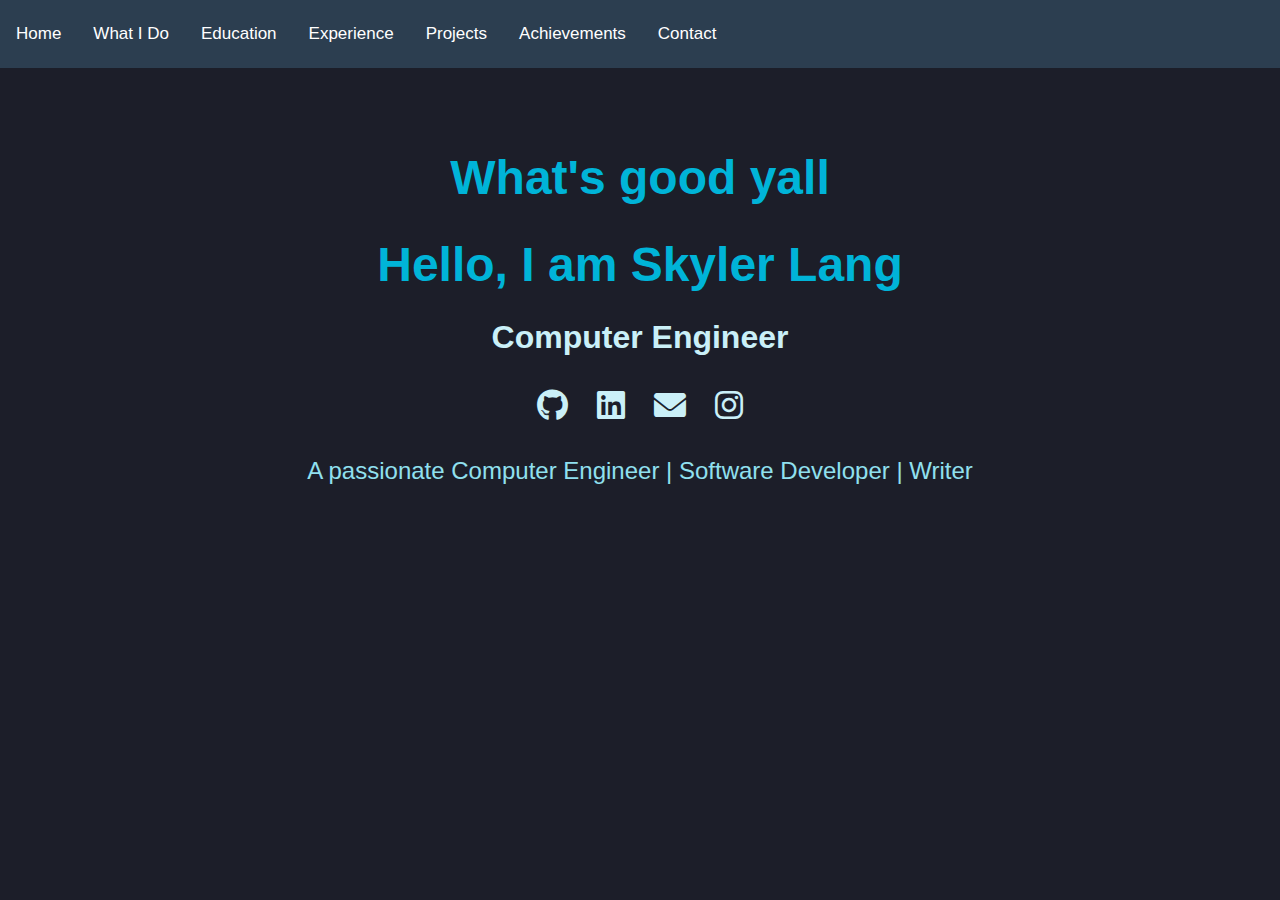
==== contact.html @ 82485188 "new stuff" ====
<!DOCTYPE html>
<html lang="en">
<!-- Include this in the head of your HTML -->
<link rel="stylesheet" href="path_to_your_css_file.css">

<!-- Your navbar HTML -->
<div class="navbar">
  <a href="index.html">Home</a>
  <a href="#whatido">What I Do</a>
  <a href="#education">Education</a>
  <a href="#experience">Experience</a>
  <a href="#projects">Projects</a>
  <a href="#achievements">Achievements</a>
  <a href="contact.html">Contact</a>
</div>

<head>
    <link rel="stylesheet" href="https://cdnjs.cloudflare.com/ajax/libs/font-awesome/5.15.1/css/all.min.css">


    <meta charset="UTF-8">
    <meta name="viewport" content="width=device-width, initial-scale=1.0">
    <title>Skyler Lang's Resume</title>
    <link rel="stylesheet" href="style.css">
</head>
<body>

    <link rel="stylesheet" href="https://cdnjs.cloudflare.com/ajax/libs/font-awesome/6.0.0-beta3/css/all.min.css">

    <div class="hero-section">
        <h1>What's good yall</h1>
        <h1>Hello, I am Skyler Lang</h1>
        <h2>Computer Engineer</h2>
        <div class="social-links">
            <a href="https://github.com/Skyler-create" target="_blank"><i class="fa-brands fa-github"></i></a>
            <a href="https://www.linkedin.com/in/skyler-lang/" target="_blank"><i class="fa-brands fa-linkedin"></i></a>
            <a href="mailto:skyler.scooty@gmail.com"><i class="fa-solid fa-envelope"></i></a>
            <a href="https://www.instagram.com/skyler0117_/" target="_blank"><i class="fa-brands fa-instagram"></i></a>
            <!-- Add more social links as needed -->
        </div>
        <p class="tagline">A passionate Computer Engineer | Software Developer | Writer</p>
    </div>
    

    <script>
        // JavaScript to fill the skill bars to the specified percentage
        window.onload = function() {
            var skillBars = document.querySelectorAll('.skill-bar');
            skillBars.forEach(function(bar) {
                var percentage = bar.getAttribute('data-percentage');
                bar.style.width = percentage + '%';
            });
        };
    </script>
</body>
</html>
---- style.css ----
body {
    font-family: 'Arial', sans-serif;
    margin: 0;
    padding: 0;
    background-color: #1c1e29;
    color: #fff;
}
header {
    background-color: #121417;
    padding: 10px 0;
    color: #fff;
    text-align: center;
    font-size: 1.2em;
}
/* In your CSS file */
.navbar {
    position: sticky;
    top: 0;
    z-index: 1000; /* High z-index to ensure the navbar is above other elements */
    background-color: #2c3e50; /* Example background color, similar to the navbar in your image */
    padding: 10px 0;
    margin: 0;
    overflow: hidden;
    width: 100%;
  }
  
  .navbar a {
    float: left;
    display: block;
    color: white;
    text-align: center;
    padding: 14px 16px;
    text-decoration: none;
    font-size: 17px;
  }
  
  /* Add responsiveness */
  @media screen and (max-width: 600px) {
    .navbar a {
      float: none;
      display: block;
      text-align: left;
    }
  }
  
  /* Clear floats */
  .navbar::after {
    content: "";
    clear: both;
    display: table;
  }
  
nav a {
    color: #fff;
    text-decoration: none;
    margin: 0 15px;
    font-size: 1em;
}

.hero-section {
    text-align: center;
    padding: 50px 0;
    color: #00B4D8; /* Adjust the color to match the image */
}

.hero-section h1 {
    font-size: 3em; /* Large font size for the main heading */
    margin-bottom: 0.5em;
}

.hero-section h2 {
    font-size: 2em; /* Slightly smaller font size for the subheading */
    color: #CAF0F8; /* Lighter color for contrast */
    margin-bottom: 1em;
}

.social-links {
    font-size: 2em; /* Larger icons */
    margin-bottom: 1em;
}

.social-links a {
    color: #CAF0F8; /* Light color for icons */
    margin: 0 10px;
    transition: color 0.3s ease;
}

.social-links a:hover {
    color: #00B4D8; /* Darker color on hover */
}

.tagline {
    font-size: 1.5em;
    color: #90E0EF; /* Slightly different color for emphasis */
}


.hero-section {
    text-align: center;
    padding: 50px 0;
    color: #00B4D8; /* Adjust the color to match the image */
}

.hero-section h1 {
    font-size: 3em; /* Large font size for the main heading */
    margin-bottom: 0.5em;
}

.hero-section h2 {
    font-size: 2em; /* Slightly smaller font size for the subheading */
    color: #CAF0F8; /* Lighter color for contrast */
    margin-bottom: 1em;
}

.social-links {
    font-size: 2em; /* Larger icons */
    margin-bottom: 1em;
}

.social-links a {
    color: #CAF0F8; /* Light color for icons */
    margin: 0 10px;
    transition: color 0.3s ease;
}

.social-links a:hover {
    color: #00B4D8; /* Darker color on hover */
}

.tagline {
    font-size: 1.5em;
    color: #90E0EF; /* Slightly different color for emphasis */
}
/* Skill container holds the skill name, bar, and percentage */
.skill-container {
    background-color: #34495e; /* Darker background for the container */
    border-radius: 10px;
    padding: 5px;
    margin-bottom: 15px; /* Adjusted for space between skill bars */
    overflow: hidden; /* Ensures that contained floats are considered for the container's size */
    width: 100%; /* Full width */
}
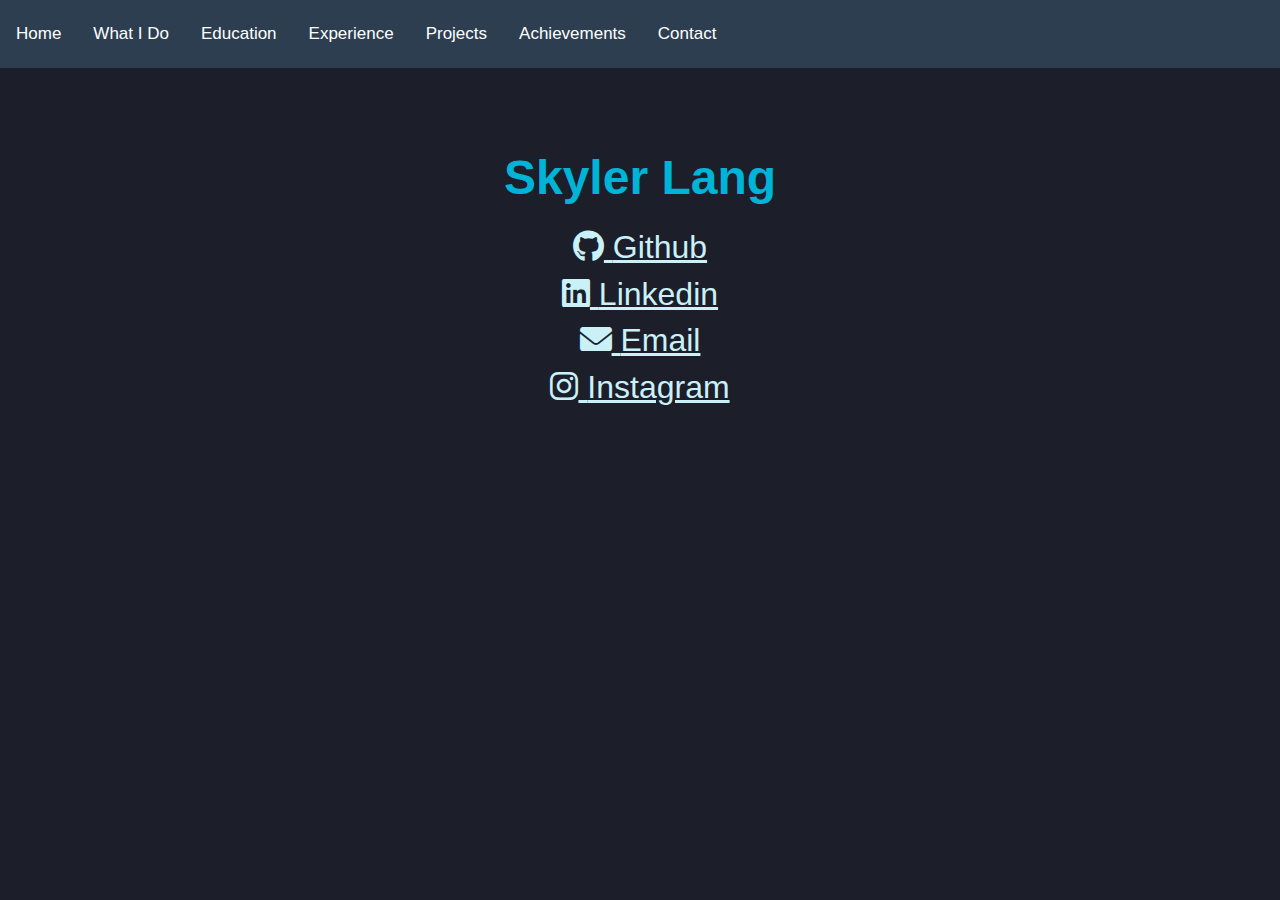
==== commit c01afec4: "some changes" ====
--- a/contact.html
+++ b/contact.html
@@ -1,4 +1,3 @@
-
 <!DOCTYPE html>
 <html lang="en">
 <!-- Include this in the head of your HTML -->
@@ -6,13 +5,13 @@
 
 <!-- Your navbar HTML -->
 <div class="navbar">
-  <a href="index.html">Home</a>
-  <a href="#whatido">What I Do</a>
-  <a href="#education">Education</a>
-  <a href="#experience">Experience</a>
-  <a href="#projects">Projects</a>
-  <a href="#achievements">Achievements</a>
-  <a href="contact.html">Contact</a>
+    <a href="index.html">Home</a>
+    <a href="#whatido">What I Do</a>
+    <a href="#education">Education</a>
+    <a href="#experience">Experience</a>
+    <a href="#projects">Projects</a>
+    <a href="#achievements">Achievements</a>
+    <a href="contact.html">Contact</a>
 </div>
 
 <head>
@@ -24,34 +23,39 @@
     <title>Skyler Lang's Resume</title>
     <link rel="stylesheet" href="style.css">
 </head>
+
 <body>
 
     <link rel="stylesheet" href="https://cdnjs.cloudflare.com/ajax/libs/font-awesome/6.0.0-beta3/css/all.min.css">
 
     <div class="hero-section">
-        <h1>What's good yall</h1>
-        <h1>Hello, I am Skyler Lang</h1>
-        <h2>Computer Engineer</h2>
+        <h1>Skyler Lang</h1>
         <div class="social-links">
-            <a href="https://github.com/Skyler-create" target="_blank"><i class="fa-brands fa-github"></i></a>
-            <a href="https://www.linkedin.com/in/skyler-lang/" target="_blank"><i class="fa-brands fa-linkedin"></i></a>
-            <a href="mailto:skyler.scooty@gmail.com"><i class="fa-solid fa-envelope"></i></a>
-            <a href="https://www.instagram.com/skyler0117_/" target="_blank"><i class="fa-brands fa-instagram"></i></a>
-            <!-- Add more social links as needed -->
-        </div>
-        <p class="tagline">A passionate Computer Engineer | Software Developer | Writer</p>
-    </div>
-    
 
-    <script>
-        // JavaScript to fill the skill bars to the specified percentage
-        window.onload = function() {
-            var skillBars = document.querySelectorAll('.skill-bar');
-            skillBars.forEach(function(bar) {
-                var percentage = bar.getAttribute('data-percentage');
-                bar.style.width = percentage + '%';
-            });
-        };
-    </script>
+            <a href="https://github.com/Skyler-create" target="_blank" class="social-link">
+                <i class="fa-brands fa-github"></i>
+                <span>Github</span>
+            </a>
+            <h3></h3>
+            
+            <a href="https://www.linkedin.com/in/skyler-lang/" target="_blank" class="social-link">
+                <i class="fa-brands fa-linkedin"></i>
+                <span>Linkedin</span>
+            </a>
+            <h3></h3>
+
+            <a href="mailto:skyler.scooty@gmail.com" target="_blank" class="social-link">
+                <i class="fa-solid fa-envelope"></i>
+                <span>Email</span>
+            </a>
+            <h3></h3>
+
+            <a href="https://www.instagram.com/skyler0117_/" target="_blank" class="social-link">
+                <i class="fa-brands fa-instagram"></i>
+                <span>Instagram</span>
+            </a>
+
+
 </body>
-</html>
+
+</html>--- a/style.css
+++ b/style.css
@@ -75,6 +75,11 @@
     margin-bottom: 1em;
 }
 
+.hero-section h3 {
+    font-size: 1em;
+    margin-bottom: 0;
+}
+
 .social-links {
     font-size: 2em; /* Larger icons */
     margin-bottom: 1em;
@@ -84,6 +89,13 @@
     color: #CAF0F8; /* Light color for icons */
     margin: 0 10px;
     transition: color 0.3s ease;
+    position: left;
+    right: 30px;
+}
+
+.social-links h3 {
+    font-size: 0.3em;
+    margin-bottom: 0;
 }
 
 .social-links a:hover {
@@ -96,42 +108,6 @@
 }
 
 
-.hero-section {
-    text-align: center;
-    padding: 50px 0;
-    color: #00B4D8; /* Adjust the color to match the image */
-}
-
-.hero-section h1 {
-    font-size: 3em; /* Large font size for the main heading */
-    margin-bottom: 0.5em;
-}
-
-.hero-section h2 {
-    font-size: 2em; /* Slightly smaller font size for the subheading */
-    color: #CAF0F8; /* Lighter color for contrast */
-    margin-bottom: 1em;
-}
-
-.social-links {
-    font-size: 2em; /* Larger icons */
-    margin-bottom: 1em;
-}
-
-.social-links a {
-    color: #CAF0F8; /* Light color for icons */
-    margin: 0 10px;
-    transition: color 0.3s ease;
-}
-
-.social-links a:hover {
-    color: #00B4D8; /* Darker color on hover */
-}
-
-.tagline {
-    font-size: 1.5em;
-    color: #90E0EF; /* Slightly different color for emphasis */
-}
 /* Skill container holds the skill name, bar, and percentage */
 .skill-container {
     background-color: #34495e; /* Darker background for the container */
@@ -142,3 +118,77 @@
     width: 100%; /* Full width */
 }
 
+
+/* Add this to your CSS file */
+.footer {
+    background-color: #1c1e29;
+    color: white;
+    padding: 16px 0;
+    font-size: 14px;
+}
+
+.footer-content {
+    display: flex;
+    justify-content: space-between;
+    align-items: center;
+    max-width: 1200px;
+    margin: 0 auto;
+    padding: 0 20px;
+}
+
+.footer-left {
+    float: left;
+}
+
+.footer-right {
+    float: right;
+}
+
+.footer a {
+    color: #ffffff;
+    text-decoration: none;
+    margin-left: 15px;
+}
+
+.footer a:hover {
+    text-decoration: underline;
+}
+
+
+/* Include the previous modal CSS here */
+
+/* Add this CSS to your existing stylesheet */
+.modal {
+    display: none; /* Hidden by default */
+    position: fixed; /* Stay in place */
+    z-index: 2; /* Sit on top */
+    left: 0;
+    top: 0;
+    width: 100%; /* Full width */
+    height: 100%; /* Full height */
+    overflow: auto; /* Enable scroll if needed */
+    background-color: rgba(0,0,0,0.4); /* Black with opacity */
+}
+
+.modal-content {
+    background-color: #fefefe;
+    margin: 15% auto; /* 15% from the top and centered */
+    padding: 20px;
+    border: 1px solid #888;
+    width: 40%; /* Could be more or less, depending on screen size */
+}
+
+.close {
+    color: #aaa;
+    float: right;
+    font-size: 28px;
+    font-weight: bold;
+}
+
+.close:hover,
+.close:focus {
+    color: black;
+    text-decoration: none;
+    cursor: pointer;
+}
+
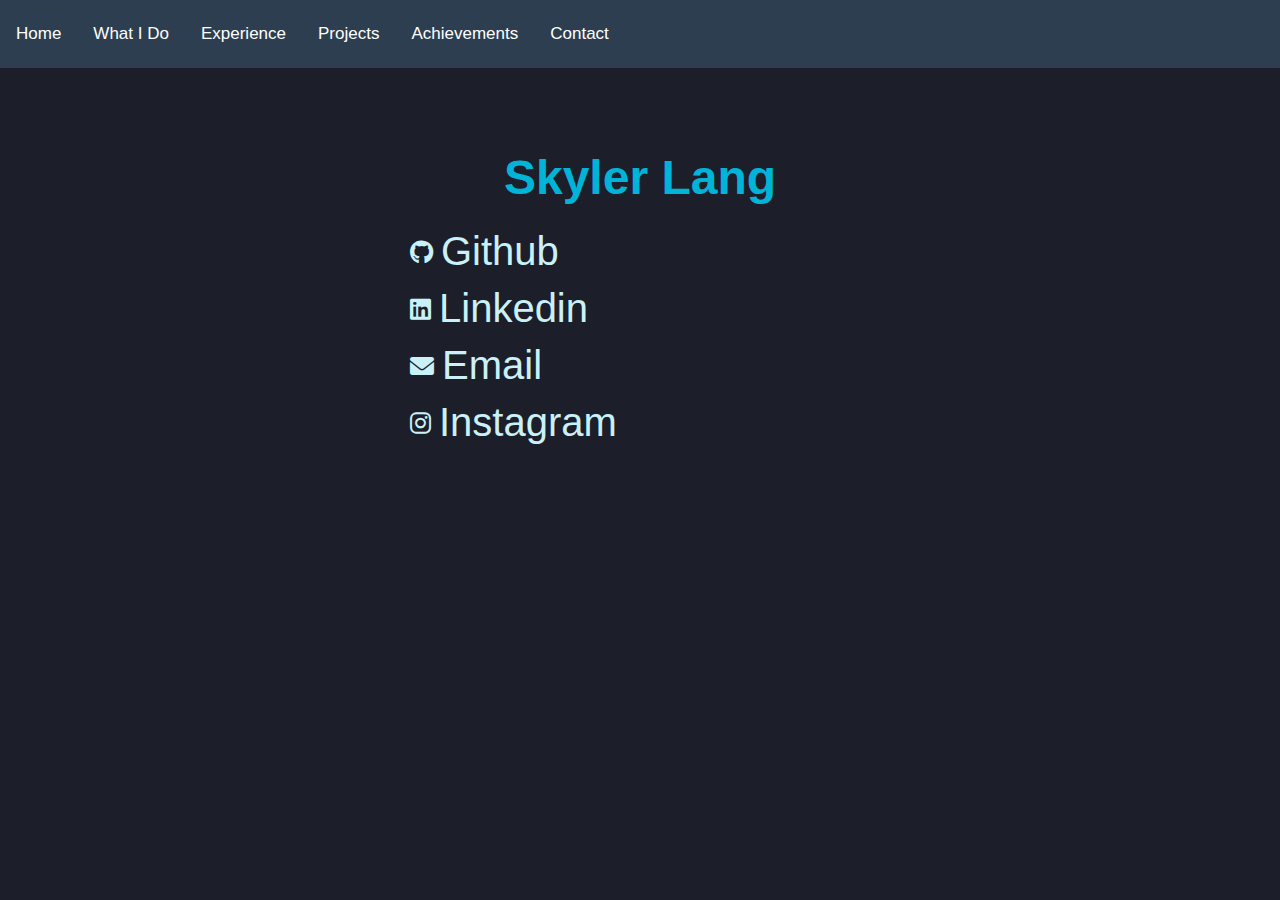
==== commit 90b73943: "hiello" ====
--- a/contact.html
+++ b/contact.html
@@ -6,8 +6,7 @@
 <!-- Your navbar HTML -->
 <div class="navbar">
     <a href="index.html">Home</a>
-    <a href="#whatido">What I Do</a>
-    <a href="#education">Education</a>
+    <a href="skills.html">What I Do</a>
     <a href="#experience">Experience</a>
     <a href="#projects">Projects</a>
     <a href="#achievements">Achievements</a>
--- a/style.css
+++ b/style.css
@@ -80,11 +80,6 @@
     margin-bottom: 0;
 }
 
-.social-links {
-    font-size: 2em; /* Larger icons */
-    margin-bottom: 1em;
-}
-
 .social-links a {
     color: #CAF0F8; /* Light color for icons */
     margin: 0 10px;
@@ -109,14 +104,29 @@
 
 
 /* Skill container holds the skill name, bar, and percentage */
-.skill-container {
-    background-color: #34495e; /* Darker background for the container */
-    border-radius: 10px;
-    padding: 5px;
-    margin-bottom: 15px; /* Adjusted for space between skill bars */
-    overflow: hidden; /* Ensures that contained floats are considered for the container's size */
-    width: 100%; /* Full width */
-}
+.skills-container {
+    display: flex; /* This creates a flexbox container */
+    justify-content: space-between; /* This spaces out the child elements */
+    padding-left: 75px; /* Optional: Add padding for some space inside the container */
+}
+
+.left-skills, .right-skills {
+    width: 50%; /* Each child takes up half the width of the container */
+}
+
+ul {
+    list-style: none; /* This removes the default list styling */
+    padding-left: 10px; /* This removes the default padding */
+    padding-top: 0;
+}
+
+li {
+    padding: 5px; /* Optional: Add padding for spacing between list items */
+    font-size: 30px;
+}
+
+/* You may want to add additional styling to match your design */
+
 
 
 /* Add this to your CSS file */
@@ -192,3 +202,50 @@
     cursor: pointer;
 }
 
+
+.container {
+    display: flex;
+    justify-content: space-between;
+}
+
+.column-left, .column-right {
+    width: 100%;
+}
+
+.tagline {
+    margin: 0; /* Removes the default paragraph margins */
+}
+
+/* Optional: If you want to vertically align the headers with the taglines */
+h2 {
+    margin-bottom: 0; /* Aligns the header with the first tagline */
+    padding-bottom: 0; /* Adjust as needed */
+    font-size: 50px;
+    padding-top: 0;
+}
+
+.social-links {
+    display: flex;
+    flex-direction: column; /* Stack children vertically */
+    align-items: flex-start; /* Align children to the start (left) of the container */
+    padding-left: 400px; /* Adjust padding as needed */
+    font-size: 40px;
+}
+
+.social-link {
+    display: flex;
+    align-items: center; /* Align the icon and text vertically */
+    margin-bottom: 10px; /* Space between the links */
+    color: #ffffff; /* Adjust the color as needed */
+    text-decoration: none; /* Remove underline from links */
+}
+
+.social-link i {
+    margin-right: 8px; /* Space between the icon and text */
+    /* If you need to size the icons */
+    font-size: 24px; /* Adjust the size as needed */
+}
+
+.social-link span {
+    /* If you want to style the text */
+}
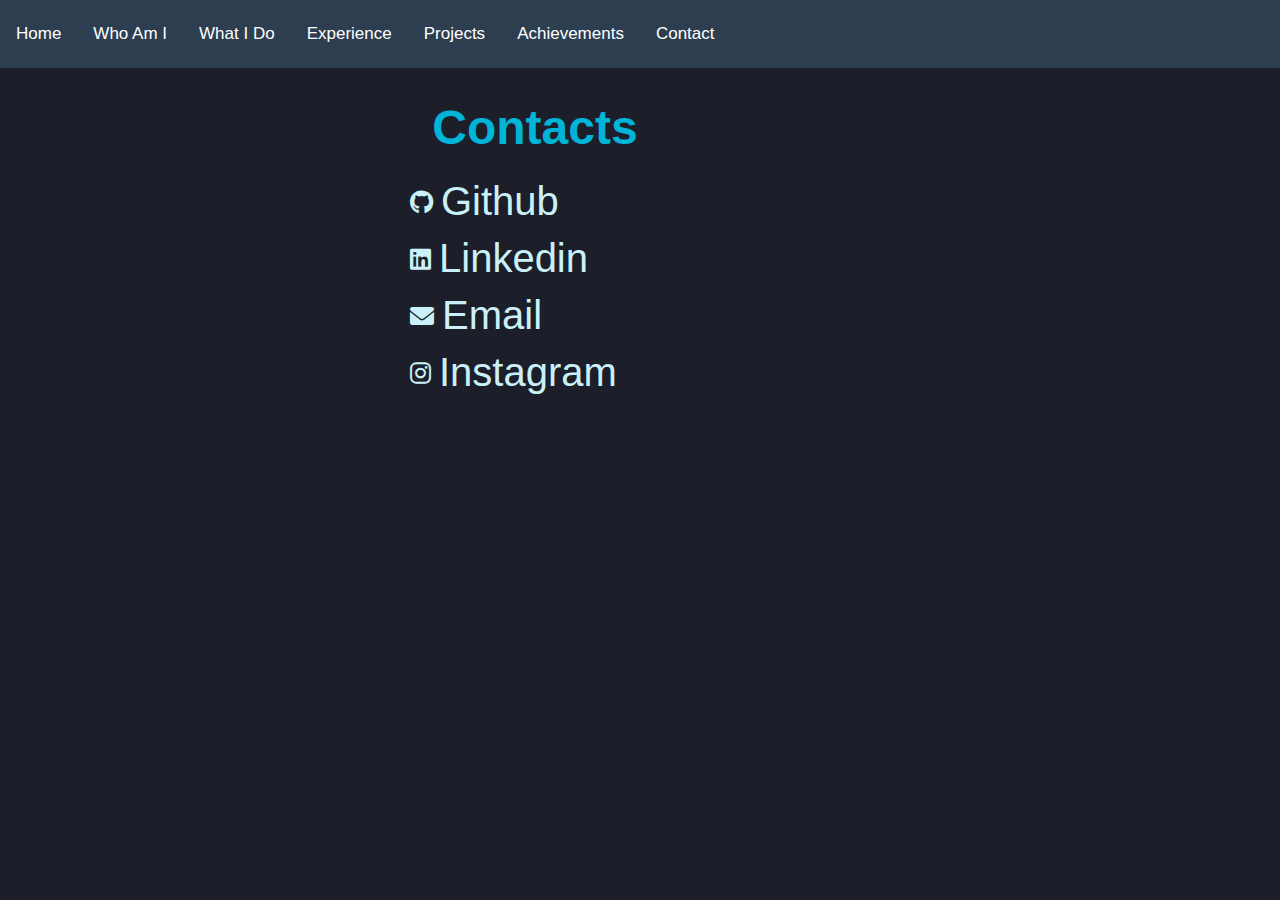
==== commit 9f782618: "hi" ====
--- a/contact.html
+++ b/contact.html
@@ -6,6 +6,7 @@
 <!-- Your navbar HTML -->
 <div class="navbar">
     <a href="index.html">Home</a>
+    <a href="skills.html">Who Am I</a>
     <a href="skills.html">What I Do</a>
     <a href="#experience">Experience</a>
     <a href="#projects">Projects</a>
@@ -28,7 +29,7 @@
     <link rel="stylesheet" href="https://cdnjs.cloudflare.com/ajax/libs/font-awesome/6.0.0-beta3/css/all.min.css">
 
     <div class="hero-section">
-        <h1>Skyler Lang</h1>
+        <h1>Contacts</h1>
         <div class="social-links">
 
             <a href="https://github.com/Skyler-create" target="_blank" class="social-link">
--- a/style.css
+++ b/style.css
@@ -6,6 +6,7 @@
     background-color: #1c1e29;
     color: #fff;
 }
+
 header {
     background-color: #121417;
     padding: 10px 0;
@@ -60,7 +61,7 @@
 
 .hero-section {
     text-align: center;
-    padding: 50px 0;
+    padding-right: 210px;
     color: #00B4D8; /* Adjust the color to match the image */
 }
 
@@ -135,6 +136,10 @@
     color: white;
     padding: 16px 0;
     font-size: 14px;
+    margin: 0;
+    min-height: 70vh;
+    display: grid;
+    grid-template-rows: 1fr auto;
 }
 
 .footer-content {
@@ -232,6 +237,7 @@
     font-size: 40px;
 }
 
+
 .social-link {
     display: flex;
     align-items: center; /* Align the icon and text vertically */
